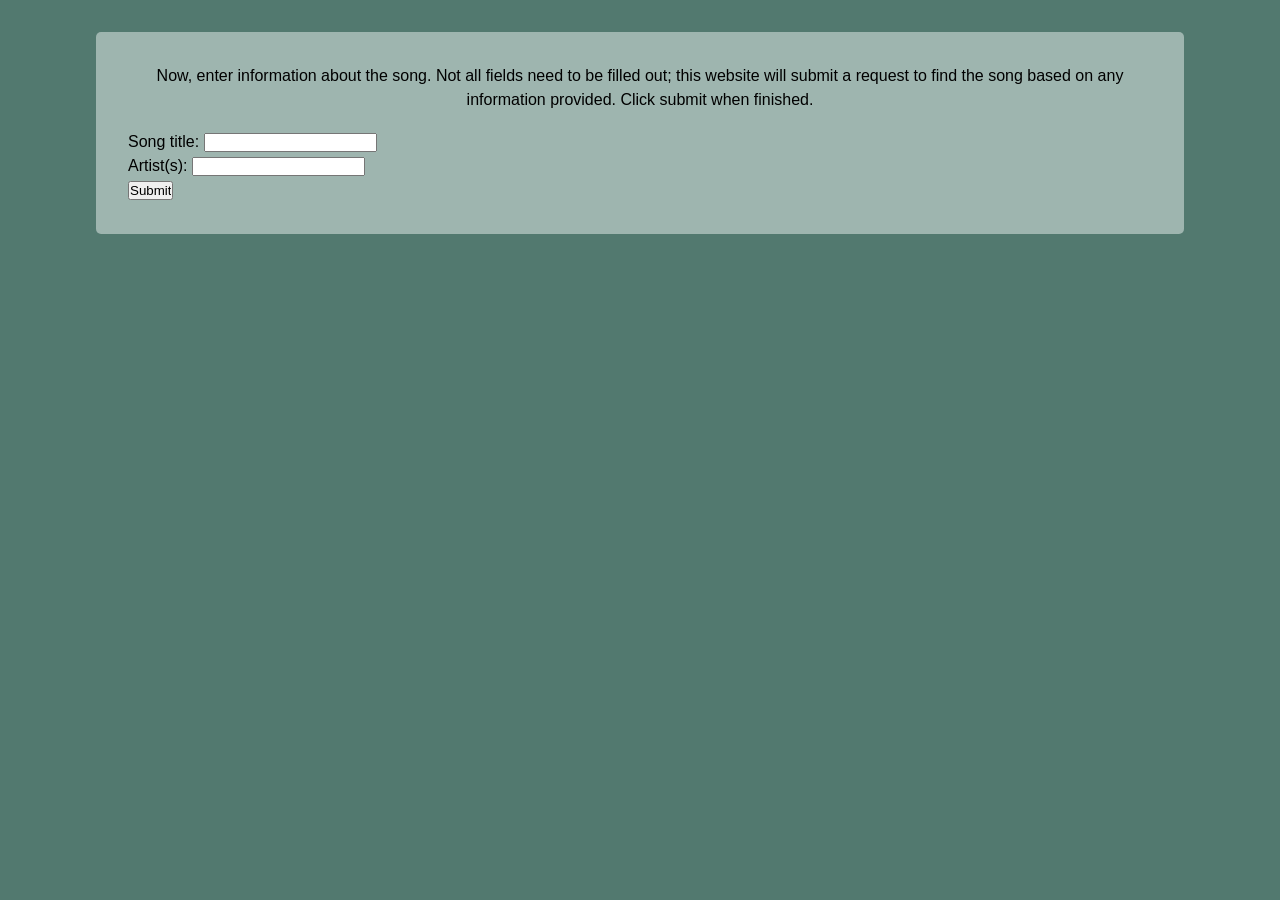
==== login-success.html @ 06fc02e5 "testing basic flow before implementing next steps" ====
<!DOCTYPE html>
<html lang="en">
    <head>
        <title>Find in Playlist</title>
        <meta charset="utf-8">
        <link rel="stylesheet" href="css/styles.css">
        <script src="js/script.js"></script>
        <meta name="viewport" content="width=device-width, initial-scale=1.0">
    </head>

    <body>        
        <main>
            <p>
                Now, enter information about the song. Not all fields need to be filled out; this website will submit a request to find the song based on any information provided. Click submit when finished. 
            </p>
            <br>
            <form>
                <label>Song title:</label>
                <input type="text" id="title" required="true">
                <br>
                <label>Artist(s):</label>
                <input type="text" id="artist">
                <br>
                <input type="submit" onclick="findSong()">
            </form>
        </main>
    </body>
</html>
---- css/styles.css ----
/* CSS reset */
* {
    margin: 0;
    padding: 0;
    font-family:'Franklin Gothic Medium', 'Arial Narrow', Arial, sans-serif;
}

/* Rulesets */
body {
    background-color: #52796F;
}

main {
    width: 80%;
    margin: 2em auto;
    background-color: #9eb5af;
    border-radius: 5px;
    padding: 2em;
}
main p {
    text-align: center;
    line-height: 1.5em;
}
main a {
    color: #689a8d;
    text-decoration: none;
    transition: 0.5s ease;
    border-bottom: 1px solid transparent;
}
main a:hover {
    border-color: #689a8d;
}
main button {
    padding: 1em 2em;
    position: relative;
    left: 40%;
    width: 20%;
}
main form {
    line-height: 1.5;
}

/* media queries */
@media (max-width: 800px) {

}

@media (max-width: 600px) {
    main {
    }
    main button {
        width: 30%;
        left: 35%;
    }
}
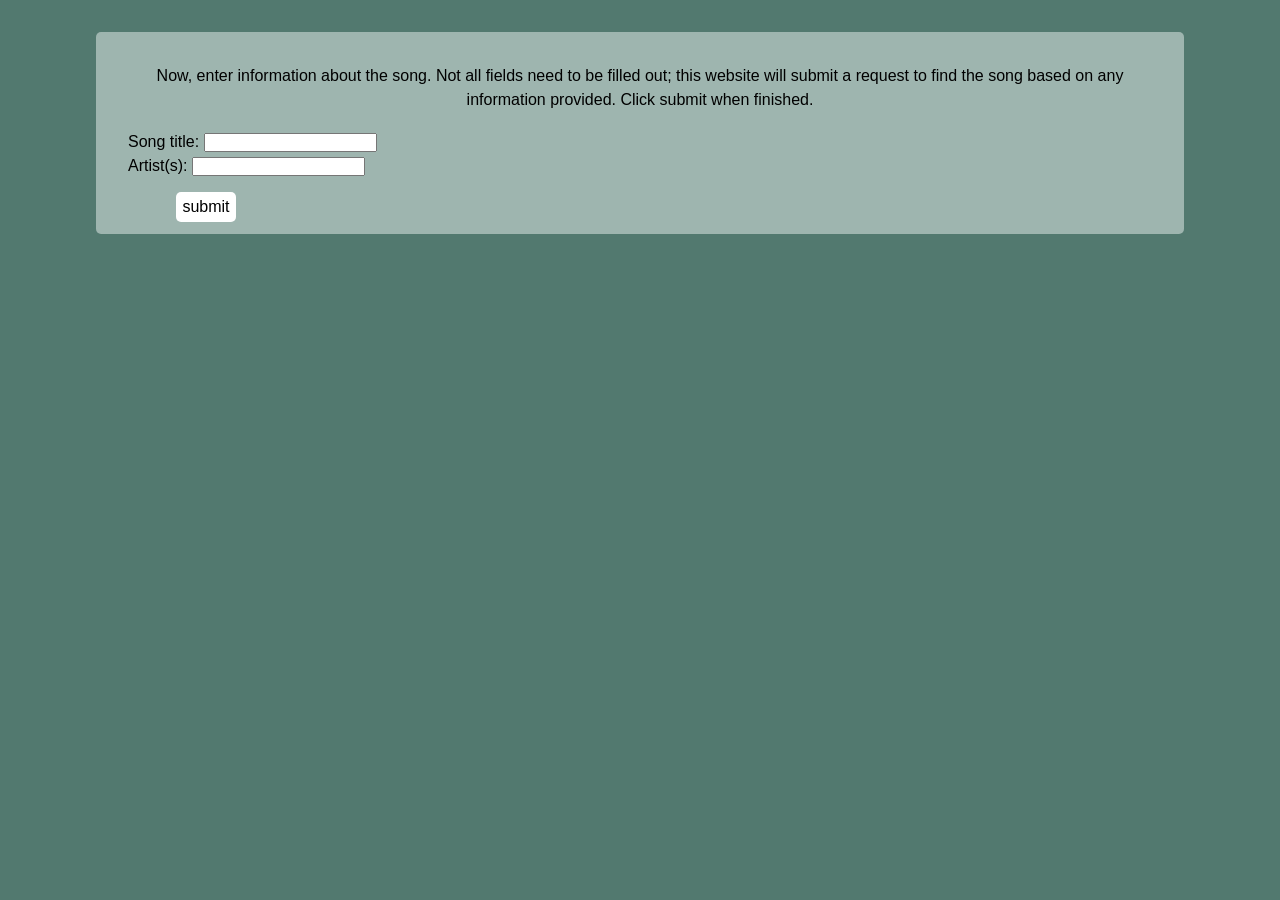
==== commit 1fe0a83f: "fixing API issues, testing" ====
--- a/login-success.html
+++ b/login-success.html
@@ -21,7 +21,8 @@
                 <label>Artist(s):</label>
                 <input type="text" id="artist">
                 <br>
-                <input type="submit" onclick="findSong()">
+                <label onclick="findSong()" class="submit" id="submit">submit</label>
+                <!-- <button type="submit" onclick="findSong()">submit</button> -->
             </form>
         </main>
     </body>
--- a/css/styles.css
+++ b/css/styles.css
@@ -39,6 +39,19 @@
 main form {
     line-height: 1.5;
 }
+form label.submit {
+    display: inline;
+    border-radius: 5px;
+    padding: 0.4em;
+    position: relative;
+    top: 1.1em;
+    left: 3em;
+    background-color: white;
+}
+form label.submit:hover {
+    background-color: lightgray;
+    box-shadow: #3c5a52 2.5px 2.5px 5px;
+}
 
 /* media queries */
 @media (max-width: 800px) {
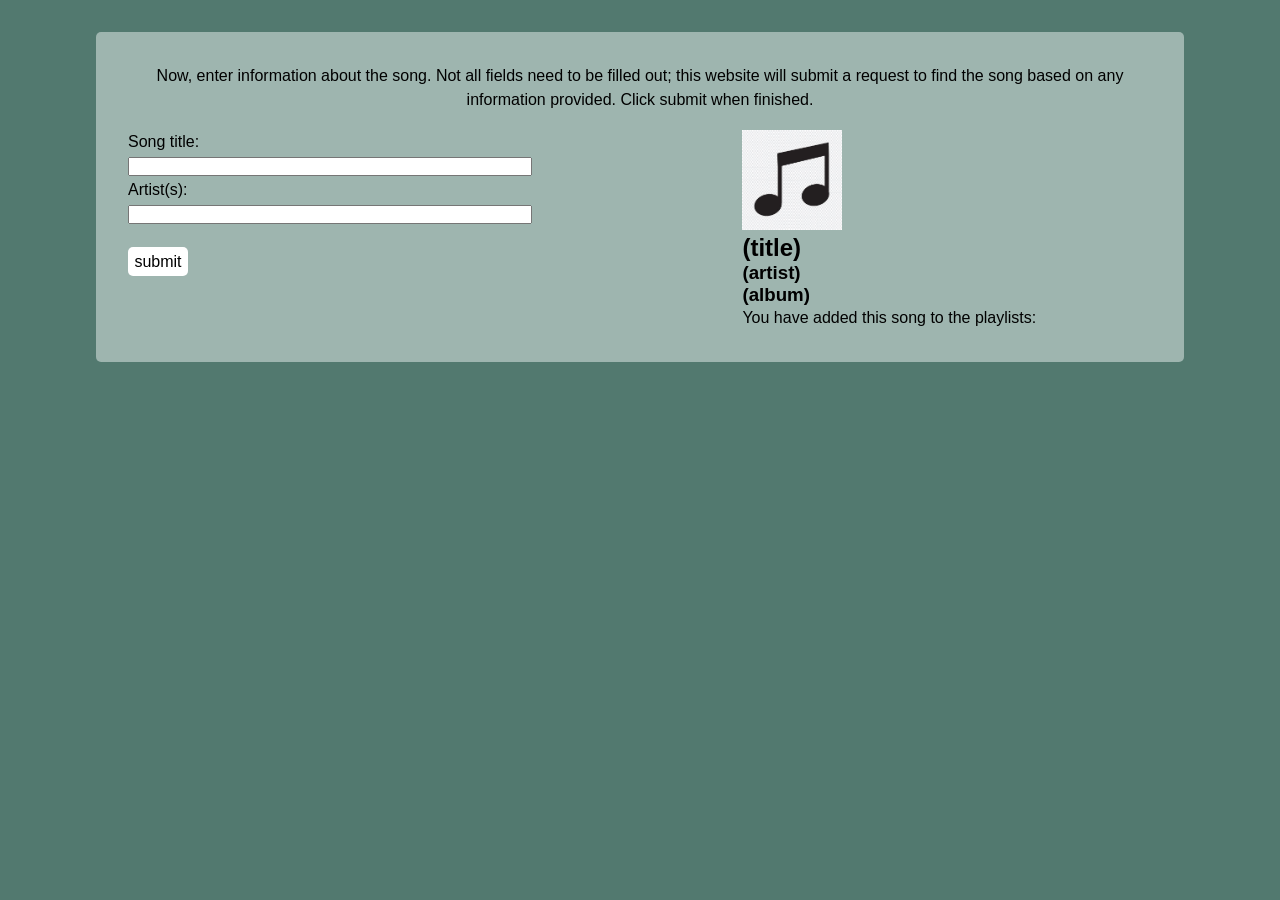
==== commit e3e1c44e: "adding display for song" ====
--- a/login-success.html
+++ b/login-success.html
@@ -6,6 +6,7 @@
         <link rel="stylesheet" href="css/styles.css">
         <script src="js/script.js"></script>
         <meta name="viewport" content="width=device-width, initial-scale=1.0">
+        <link rel="shortcut icon" type="image/x-icon" href="favicon.ico">
     </head>
 
     <body>        
@@ -18,12 +19,22 @@
                 <label>Song title:</label>
                 <input type="text" id="title" required="true">
                 <br>
-                <label>Artist(s):</label>
+                <label>Artist(s):&nbsp; &nbsp;</label>
                 <input type="text" id="artist">
+                <br>
                 <br>
                 <label onclick="findSong()" class="submit" id="submit">submit</label>
                 <!-- <button type="submit" onclick="findSong()">submit</button> -->
             </form>
+
+            <div id="display">
+                <img src="images/blank.jpg" width="100em" height="100em" alt="" id="display-image">
+                <h2 id="display-title">(title)</h2>
+                <h3 id="display-artists">(artist)</h3>
+                <h3 id="display-album">(album)</h3>
+                <p>You have added this song to the playlists: <span id="display-playlist"></span></p>
+            </div>
+            <br style="clear: both;">
         </main>
     </body>
 </html>
--- a/css/styles.css
+++ b/css/styles.css
@@ -38,19 +38,28 @@
 }
 main form {
     line-height: 1.5;
+    float: left;
+    width: 40%;
+}
+main form > input {
+    width: 30em;
 }
 form label.submit {
-    display: inline;
+    background-color: white;
     border-radius: 5px;
     padding: 0.4em;
-    position: relative;
-    top: 1.1em;
-    left: 3em;
-    background-color: white;
 }
 form label.submit:hover {
     background-color: lightgray;
     box-shadow: #3c5a52 2.5px 2.5px 5px;
+}
+main #display {
+    float: right;
+    width: 40%;
+    margin-left: 0;
+}
+main #display p {
+    text-align: left;
 }
 
 /* media queries */
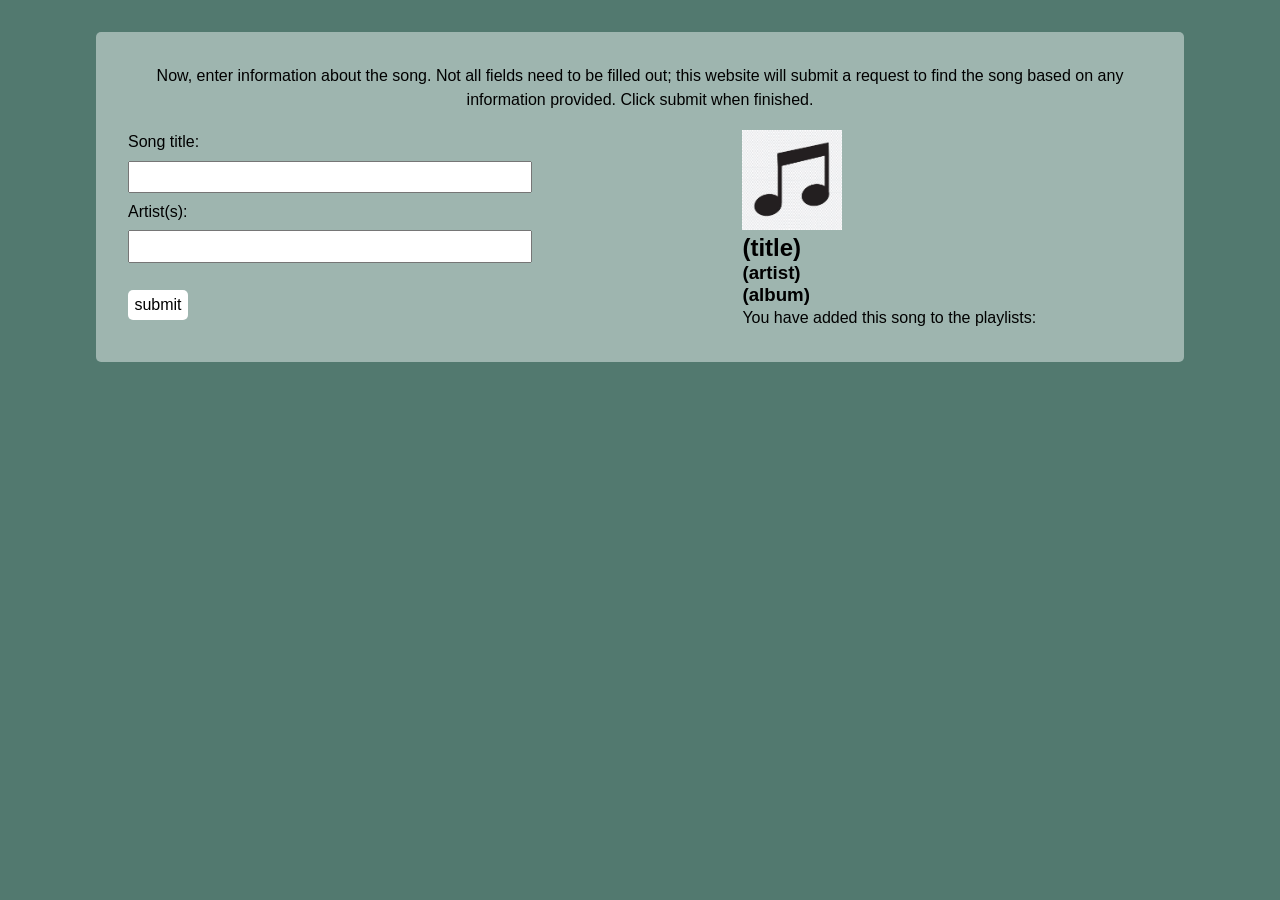
==== commit 479a59fe: "testing" ====
--- a/login-success.html
+++ b/login-success.html
@@ -28,7 +28,7 @@
             </form>
 
             <div id="display">
-                <img src="images/blank.jpg" width="100em" height="100em" alt="" id="display-image">
+                <img src="./images/blank.jpg" width="100em" height="100em" alt="" id="display-image">
                 <h2 id="display-title">(title)</h2>
                 <h3 id="display-artists">(artist)</h3>
                 <h3 id="display-album">(album)</h3>
--- a/css/styles.css
+++ b/css/styles.css
@@ -43,6 +43,8 @@
 }
 main form > input {
     width: 30em;
+    padding: 0.5em 0em;
+    margin: 0.5em 0em;
 }
 form label.submit {
     background-color: white;
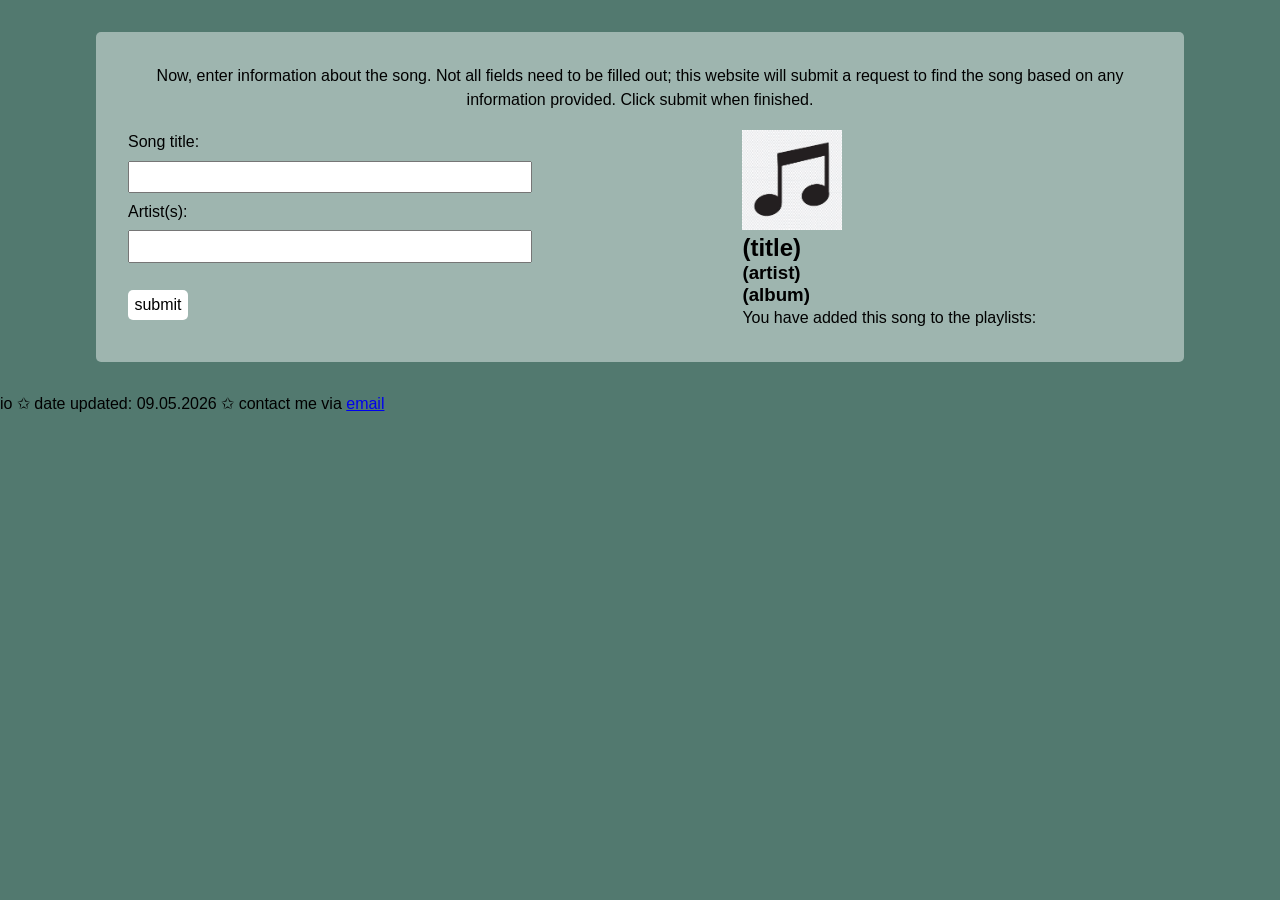
==== commit 272db35f: "added footer mostly just to cause deployment" ====
--- a/login-success.html
+++ b/login-success.html
@@ -36,5 +36,9 @@
             </div>
             <br style="clear: both;">
         </main>
+        
+        <footer>
+            <p>io ✩ date updated: 09.05.2026 ✩ contact me via <a href="mailto:eandepaul@gmail.com">email</a></p>
+        </footer>
     </body>
 </html>
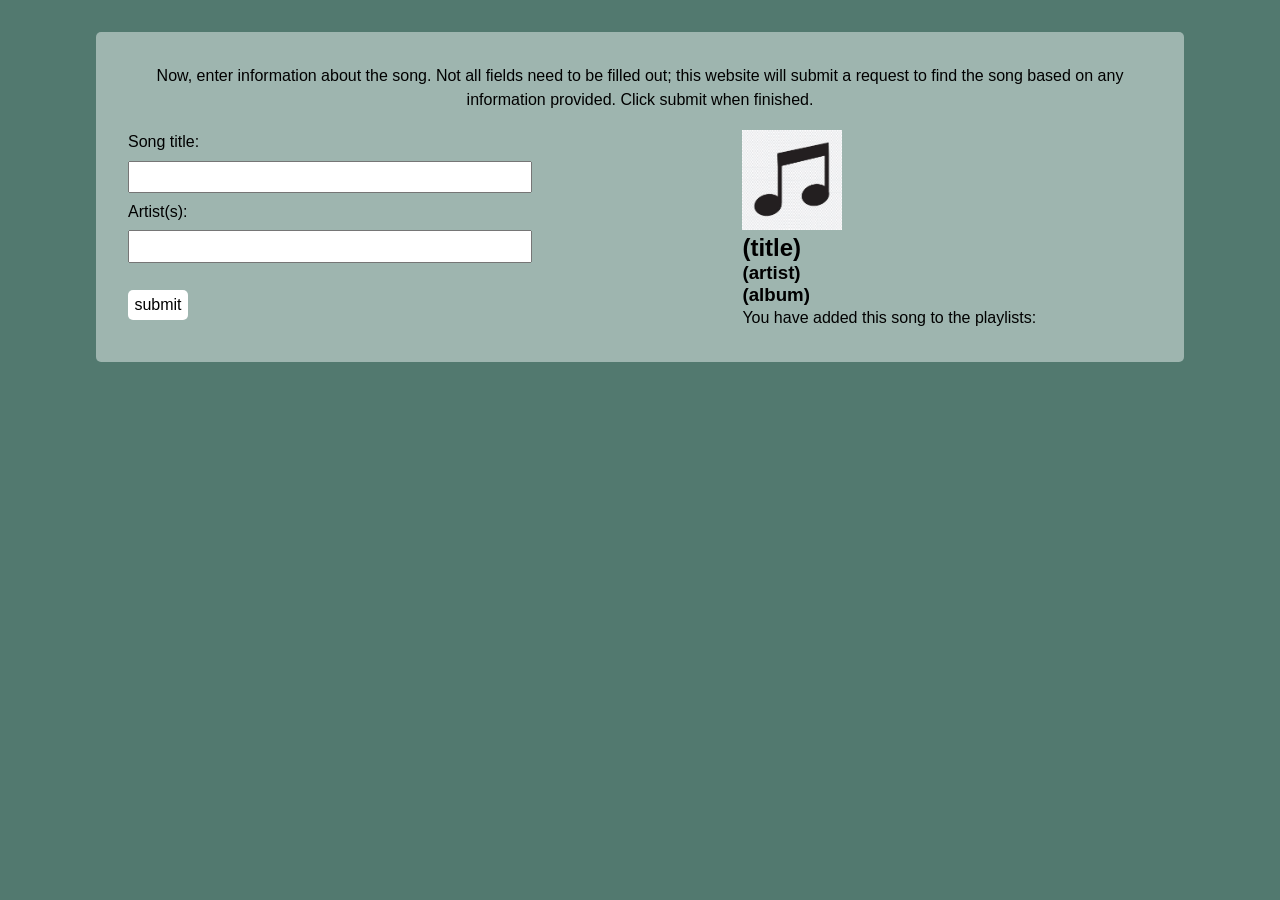
==== commit e8890434: "*removed* footer mostly just to cause deployment" ====
--- a/login-success.html
+++ b/login-success.html
@@ -36,9 +36,5 @@
             </div>
             <br style="clear: both;">
         </main>
-        
-        <footer>
-            <p>io ✩ date updated: 09.05.2026 ✩ contact me via <a href="mailto:eandepaul@gmail.com">email</a></p>
-        </footer>
     </body>
 </html>
